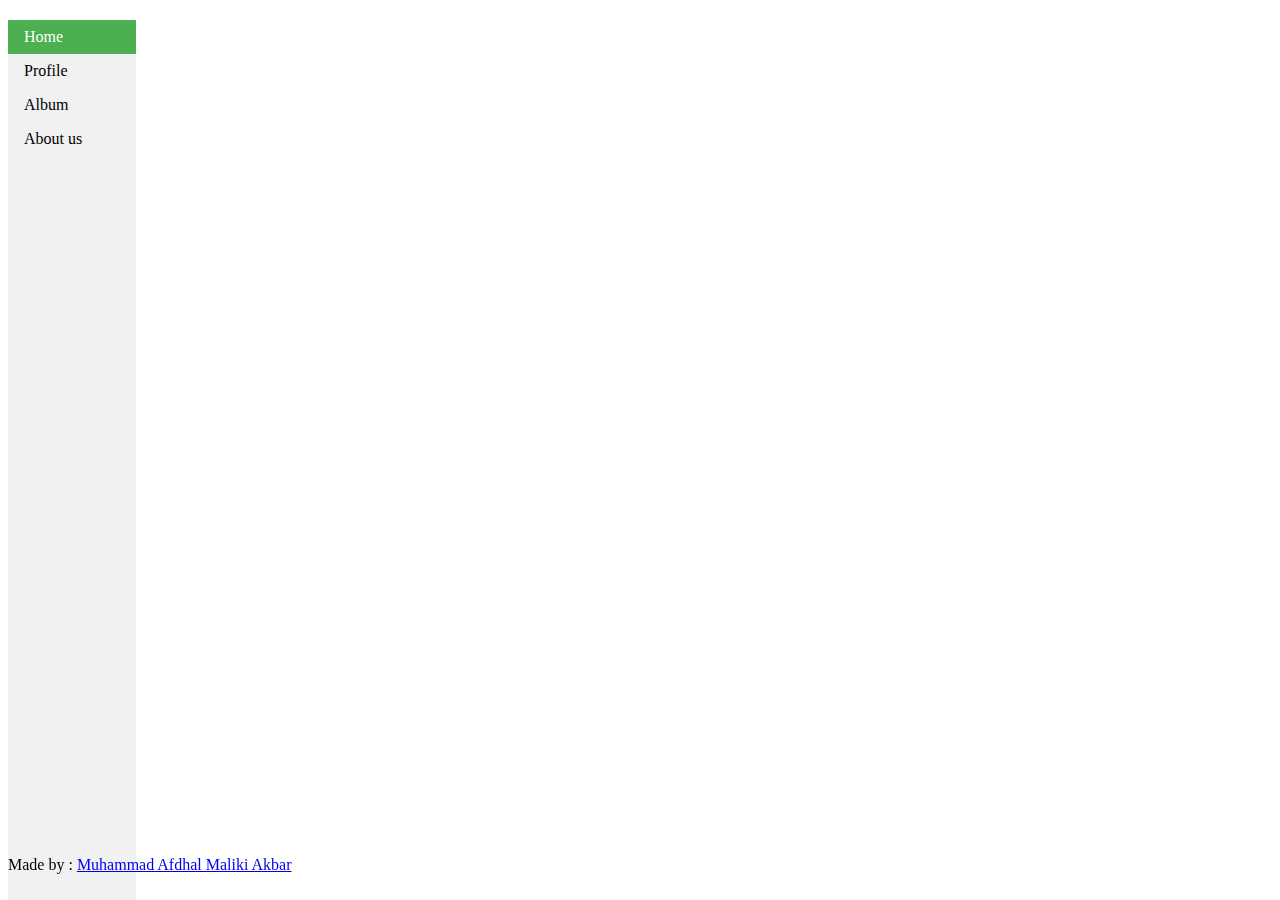
==== index.html @ 0ef442ea "Add files via upload" ====
<!DOCTYPE html>
<html>
<head>
<link rel="stylesheet" type="text/css" href="All.css">
</head>
<body>

<ul>
<li><a class="active" href="#home">Home</a></li><link rel="stylesheet" type="html" href="">
<li><a href="profile.html">Profile</a></li><link rel="stylesheet" type="html">
<li><a href="album.html">Album</a></li><link rel="stylesheet" type="html" href="">
<li><a href="aboutus.html">About us</a></li><link rel="stylesheet" type="html" href="">

</ul>

<div style="">
  <h2>Album</h2>
</div>

  <footer>
  <p> Made by : <a href="https://mafdhalmal.github.io"> Muhammad Afdhal Maliki Akbar </a>
  </p>
  </footer>



</body>
</html>
---- All.css ----
ul {
  list-style-type: none;
  margin: 0;
  padding: 0;
  width: 10%;
  background-color: #f1f1f1;
  position: fixed;
  height: 100%;
  overflow: auto;
}

li a {
  display: block;
  color: #000;
  padding: 8px 16px;
  text-decoration: none;
}

li a.active {
  background-color: #4CAF50;
  color: white;
}

li a:hover:not(.active) {
  background-color: #555;
  color: white;
}

content {
  margin-left:0;
  padding:1px 16px;
  height:1000px;
  align-content:right;
  font-size: 0.5
}
footer
{
  position: absolute;
   bottom: 10px;
  width: 50%;
  font-size: 0.4
}
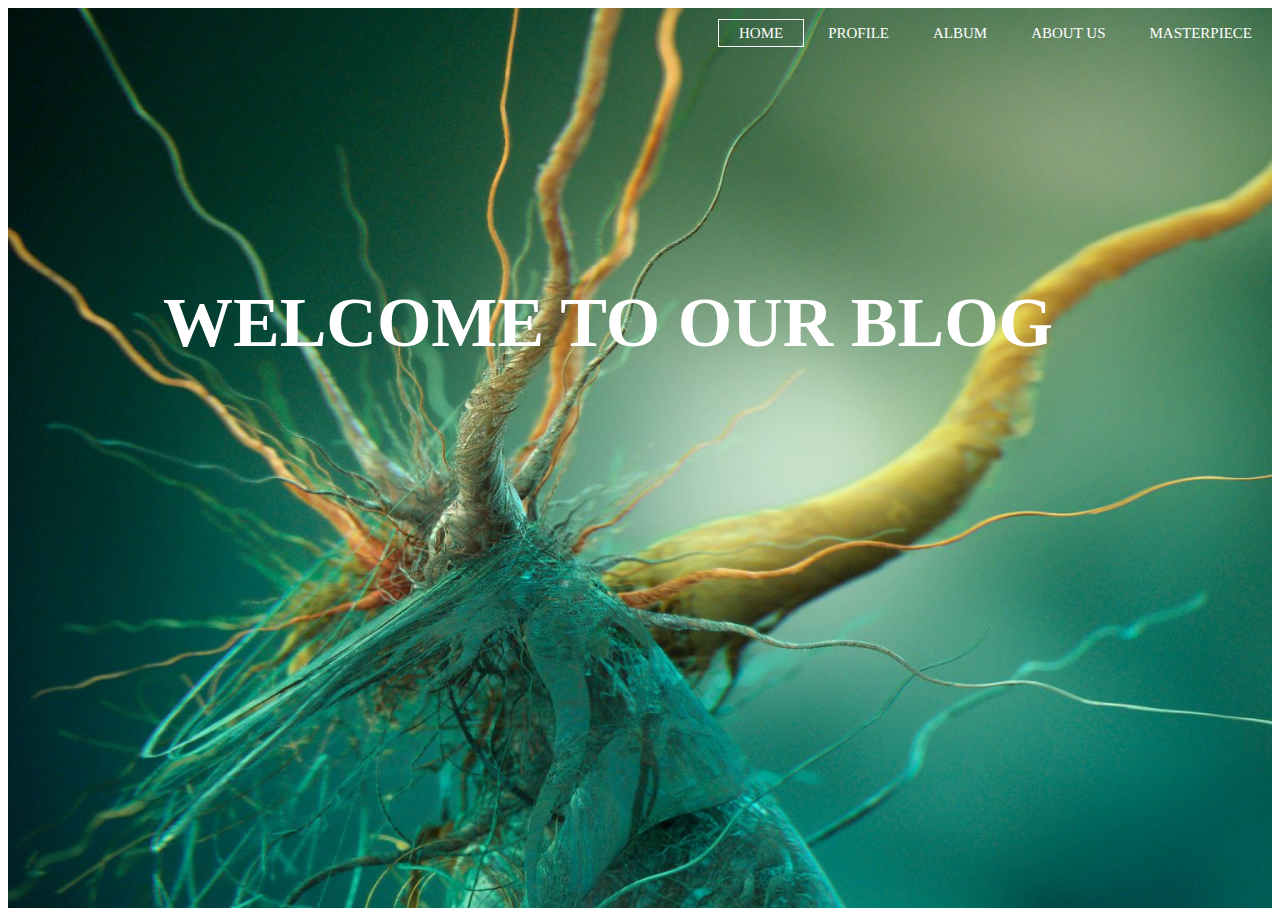
==== commit 1f45c624: "Add files via upload" ====
--- a/index.html
+++ b/index.html
@@ -1,28 +1,32 @@
 <!DOCTYPE html>
 <html>
-<head>
-<link rel="stylesheet" type="text/css" href="All.css">
+<head> 
+  <title>LOUIS PASTEUR</title>
+<link href="All.css" rel="stylesheet" type="text/css">
 </head>
+
 <body>
 
-<ul>
-<li><a class="active" href="#home">Home</a></li><link rel="stylesheet" type="html" href="">
-<li><a href="profile.html">Profile</a></li><link rel="stylesheet" type="html">
-<li><a href="album.html">Album</a></li><link rel="stylesheet" type="html" href="">
-<li><a href="aboutus.html">About us</a></li><link rel="stylesheet" type="html" href="">
+	<header>
 
-</ul>
+		<div class="row">
+		<ul class="main-nav">
+			<li class="active"><a href="index.html">HOME</a></li>
+			<li><a href="profile.html">PROFILE</a></li>
+			<li><a href="album.html">ALBUM</a></li>
+			<li><a href="aboutus.html">ABOUT US</a></li>
+			<li><a href="penemuanbesar.html">MASTERPIECE</a></li>
 
-<div style="">
-  <h2>Album</h2>
-</div>
+         </ul>
+         </div>
 
-  <footer>
-  <p> Made by : <a href="https://mafdhalmal.github.io"> Muhammad Afdhal Maliki Akbar </a>
-  </p>
-  </footer>
+         <div class="hero">
+         <h4>WELCOME TO OUR BLOG</h4>
+         </div>
+
+	</header>
 
 
-
+  
 </body>
 </html>--- a/All.css
+++ b/All.css
@@ -1,44 +1,68 @@
-ul {
-  list-style-type: none;
-  margin: 0;
-  padding: 0;
-  width: 10%;
-  background-color: #f1f1f1;
-  position: fixed;
-  height: 100%;
-  overflow: auto;
+*
+{
+  margin:0
+  padding:0;
 }
-
-li a {
-  display: block;
-  color: #000;
-  padding: 8px 16px;
+header{
+  background-image:url(wall.jpg);
+  height:100vh;
+  background-size: cover;
+  background-position:center;
+  color:white;
+  font-family: "Roboto;sans serif"
+}
+.main-nav
+{
+  float: right;
+  list-style: none
+}
+.main-nav li 
+{
+  display: inline-block;
+}
+.main-nav li a
+{
+  color:white;
   text-decoration: none;
+  padding: 5px 20px;
+  font-family: "Roboto",sans serif;
+  font-size:15px;
 }
-
-li a.active {
-  background-color: #4CAF50;
-  color: white;
+.main-nav li.active a
+{
+  border:1px solid white;
 }
-
-li a:hover:not(.active) {
-  background-color: #555;
-  color: white;
-}
-
-content {
-  margin-left:0;
-  padding:1px 16px;
-  height:1000px;
-  align-content:right;
-  font-size: 0.5
+.main-nav li a:hover
+{
+    border:1px solid white;
 }
 footer
 {
+  display: inline-block;
+  list-style-type: none
+}
+h1
+{
+  margin: 20px;
+
+}
+p
+{
+  margin: 20px;
+  top:25%;
+}
+.hero
+{
   position: absolute;
-   bottom: 10px;
-  width: 50%;
-  font-size: 0.4
+  width: 1200px;
+  margin-left: 0;
+  margin-right: 0;
 }
-
-
+h4
+{
+  color:white;
+  text-transform: uppercase;
+  font-size: 70px;
+  text-align: center;
+  margin-top: 275px;
+}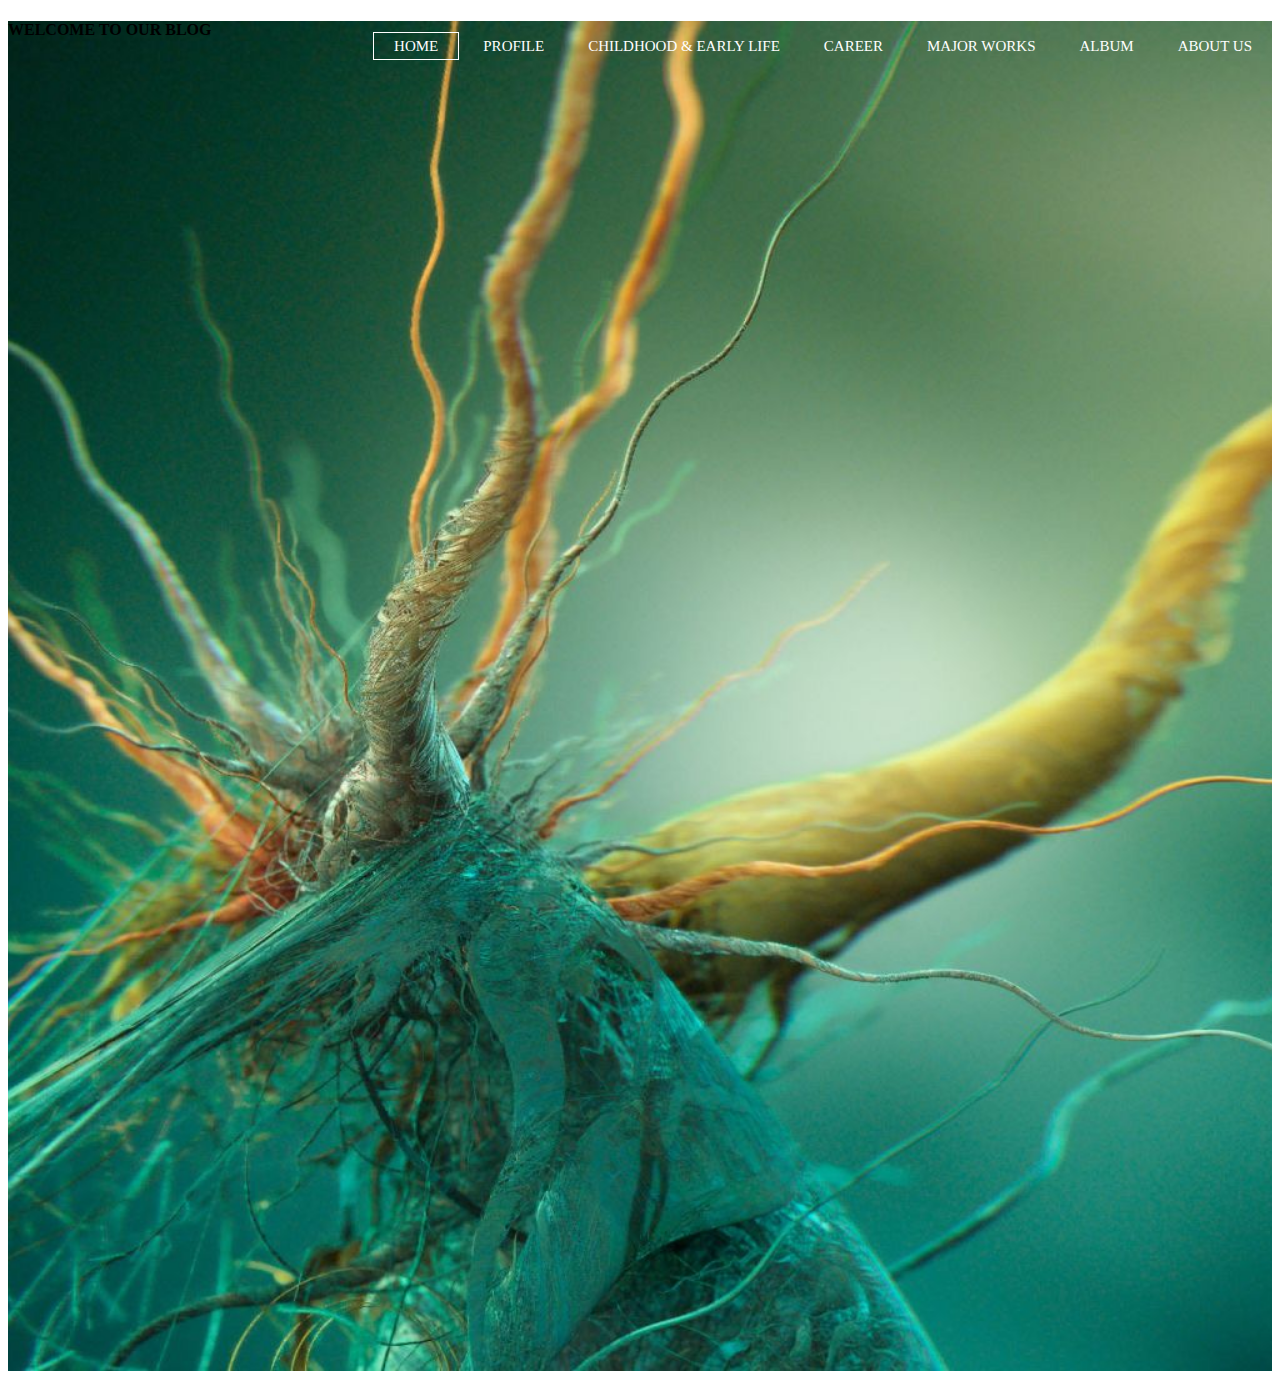
==== commit 223c1d88: "Add files via upload" ====
--- a/index.html
+++ b/index.html
@@ -1,32 +1,35 @@
-<!DOCTYPE html>
-<html>
-<head> 
-  <title>LOUIS PASTEUR</title>
-<link href="All.css" rel="stylesheet" type="text/css">
-</head>
-
-<body>
-
-	<header>
-
-		<div class="row">
-		<ul class="main-nav">
-			<li class="active"><a href="index.html">HOME</a></li>
-			<li><a href="profile.html">PROFILE</a></li>
-			<li><a href="album.html">ALBUM</a></li>
-			<li><a href="aboutus.html">ABOUT US</a></li>
-			<li><a href="penemuanbesar.html">MASTERPIECE</a></li>
-
-         </ul>
-         </div>
-
-         <div class="hero">
-         <h4>WELCOME TO OUR BLOG</h4>
-         </div>
-
-	</header>
-
-
-  
-</body>
-</html>+<!DOCTYPE html>
+<html>
+<head> 
+  <title>LOUIS PASTEUR</title>
+<link href="All.css" rel="stylesheet" type="text/css">
+</head>
+
+<body>
+
+	<header>
+
+		<div class="row">
+		<ul class="main-nav">
+			<li class="active"><a href="index.html">HOME</a></li>
+			<li><a href="profile.html">PROFILE</a></li>
+			<li><a href="childhood.html">CHILDHOOD & EARLY LIFE</a></li>
+			<li><a href="career.html">CAREER</a></li>
+			<li><a href="penemuanbesar.html">MAJOR WORKS</a></li>
+			<li><a href="album.html">ALBUM</a></li>
+			<li><a href="aboutus.html">ABOUT US</a></li>
+
+         </ul>
+         </div>
+
+         <div class="hero">
+         <h4>WELCOME TO OUR BLOG</h4>
+         </div>
+
+	</header>
+
+
+  
+</body>
+</html>
+
--- a/All.css
+++ b/All.css
@@ -1,15 +1,15 @@
 *
+
 {
   margin:0
   padding:0;
 }
 header{
   background-image:url(wall.jpg);
-  height:100vh;
+  height:150vh;
   background-size: cover;
   background-position:center;
-  color:white;
-  font-family: "Roboto;sans serif"
+
 }
 .main-nav
 {
@@ -39,30 +39,87 @@
 footer
 {
   display: inline-block;
-  list-style-type: none
+  list-style-type: none;
+  margin-bottom: 1px;
+  text-align:center;
 }
-h1
+.childhood-1
 {
-  margin: 20px;
+  background-color: #1affc6; color: black;border: inset ; font-size: 20px; 
+  bottom: 0;
+  right: 0 ; 
+  position:absolute;
+  margin-top: 80px;
+  margin-bottom: 200px;
+  margin-right: 150px;
+  margin-left: 80px;
+}
 
+.childhood
+{
+  background-color: #b3e6ff; 
+  color: black;
+  border: double #00e6e6;
+  text-align: center;
+  font-size: 28px;
+  position: absolute;
+  left: 30px;
+  padding: 0;
+  margin-top: 100px;
+  margin-bottom: 100px;
+  margin-right: 150px;
+  margin-left: 80px;
+  
 }
-p
+.career
 {
-  margin: 20px;
-  top:25%;
+  background-color: #b3e6ff; 
+  color: black;
+  border: double #00e6e6;
+  text-align: center;
+  font-size: 28px;
+  position: absolute;
+  left: 30px;
+  padding: 0;
+  margin-top: 100px;
+  margin-bottom: 100px;
+  margin-right: 150px;
+  margin-left: 80px;
 }
-.hero
+.career-1
 {
+   background-color: #1affc6; color: black;border: inset ; font-size: 20px; 
+  bottom: 0;
+  right: 0 ; 
+  position:absolute;
+  margin-top: 80px;
+  margin-bottom: 200px;
+  margin-right: 150px;
+  margin-left: 80px;
+}
+.majorworks
+{
+  background-color: #b3e6ff; 
+  color: black;
+  border: double #00e6e6;
+  text-align: center;
+  font-size: 28px;
   position: absolute;
-  width: 1200px;
-  margin-left: 0;
-  margin-right: 0;
+  left: 30px;
+  padding: 0;
+  margin-top: 100px;
+  margin-bottom: 100px;
+  margin-right: 150px;
+  margin-left: 80px;
 }
-h4
+.majorworks-1
 {
-  color:white;
-  text-transform: uppercase;
-  font-size: 70px;
-  text-align: center;
-  margin-top: 275px;
+   background-color: #1affc6; color: black;border: inset ; font-size: 20px; 
+  bottom: 0;
+  right: 0 ; 
+  position:absolute;
+  margin-top: 80px;
+  margin-bottom: 200px;
+  margin-right: 150px;
+  margin-left: 80px;
 }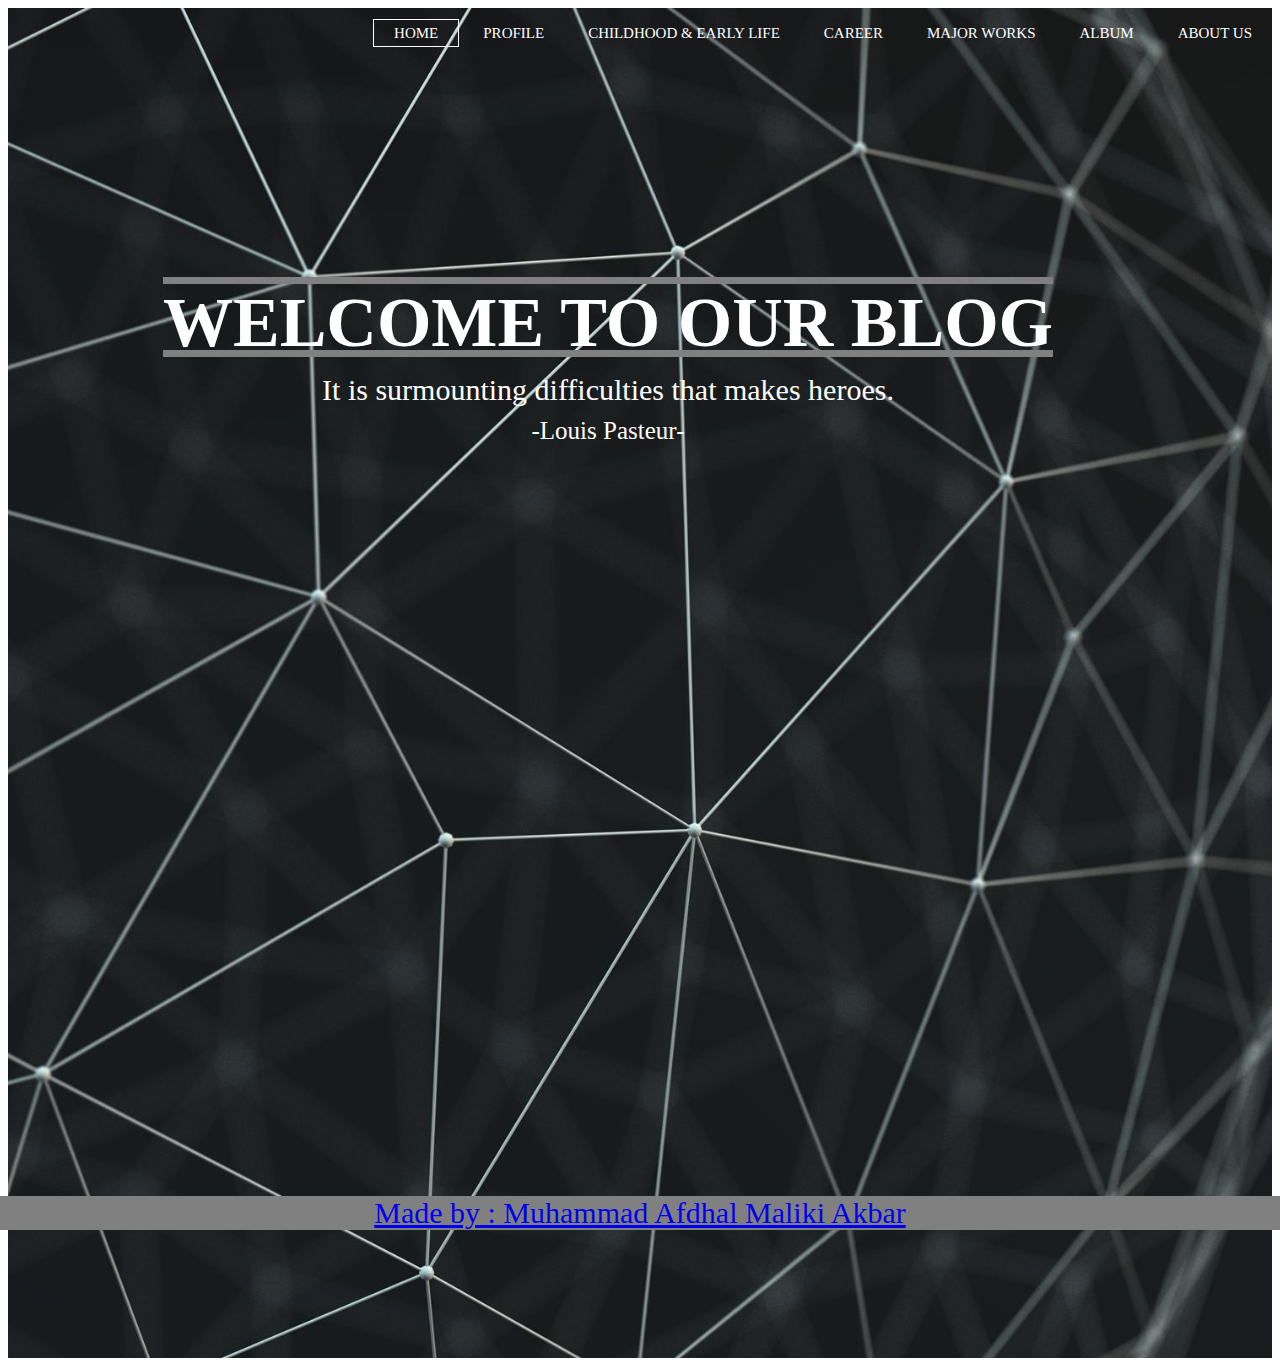
==== commit 78004e26: "Add files via upload" ====
--- a/index.html
+++ b/index.html
@@ -2,11 +2,14 @@
 <html>
 <head> 
   <title>LOUIS PASTEUR</title>
-<link href="All.css" rel="stylesheet" type="text/css">
+<link href="index.css" rel="stylesheet" type="text/css">
 </head>
 
 <body>
 
+<div class="footer">
+ <p class="footer-1"><a href="https://mafdhalmal.github.io">Made by : Muhammad Afdhal Maliki Akbar </a></p>
+</div>
 	<header>
 
 		<div class="row">
@@ -22,11 +25,14 @@
          </ul>
          </div>
 
-         <div class="hero">
-         <h4>WELCOME TO OUR BLOG</h4>
-         </div>
+         
+         <h1>WELCOME TO OUR BLOG</h1>
+        <p>It is surmounting difficulties that makes heroes.</p>
+        <p class="quote">-Louis Pasteur-</p>
 
 	</header>
+
+
 
 
   
--- a/index.css
+++ b/index.css
@@ -0,0 +1,88 @@
+
+h1
+{
+  position: absolute;
+  width: 1200px;
+  margin-left:0px;
+  margin-top: 0px;
+  color:white;
+  text-transform: uppercase;
+  font-size: 70px;
+  text-align: center;
+  margin-top: 275px;
+  text-decoration: overline underline ;
+  text-decoration-color: rgb(128, 128, 128);  
+  
+}
+p
+{
+ position: absolute;
+ width: 1200px;
+ margin-left:0px;
+ margin-top: 0px;
+ color:white;
+ font-size: 30px;
+ text-align: center;
+ margin-top: 365px;
+
+}
+.quote
+{
+ position: absolute;
+ width: 1200px;
+ margin-left:0px;
+ margin-top: 0px;
+ color:white;
+ font-size: 25px;
+ text-align: center;
+ margin-top: 409px;
+}
+{
+  margin:0
+  padding:0;
+}
+header{
+  background-image:url(wp.jpg);
+  height:150vh;
+  background-size: cover;
+  background-position:center;
+
+}
+.main-nav
+{
+  float: right;
+  list-style: none
+}
+.main-nav li 
+{
+  display: inline-block;
+}
+.main-nav li a
+{
+  color:white;
+  text-decoration: none;
+  padding: 5px 20px;
+  font-family: "Roboto",sans serif;
+  font-size:15px;
+}
+.main-nav li.active a
+{
+  border:1px solid white;
+}
+.main-nav li a:hover
+{
+    border:1px solid white;
+}
+.footer-1
+{
+  position: absolute;
+  
+  left: 0;
+  bottom: -40%;
+  width: 100%;
+  background-color: gray;
+  text-align: center;
+  font-size: 30px;
+
+
+}
